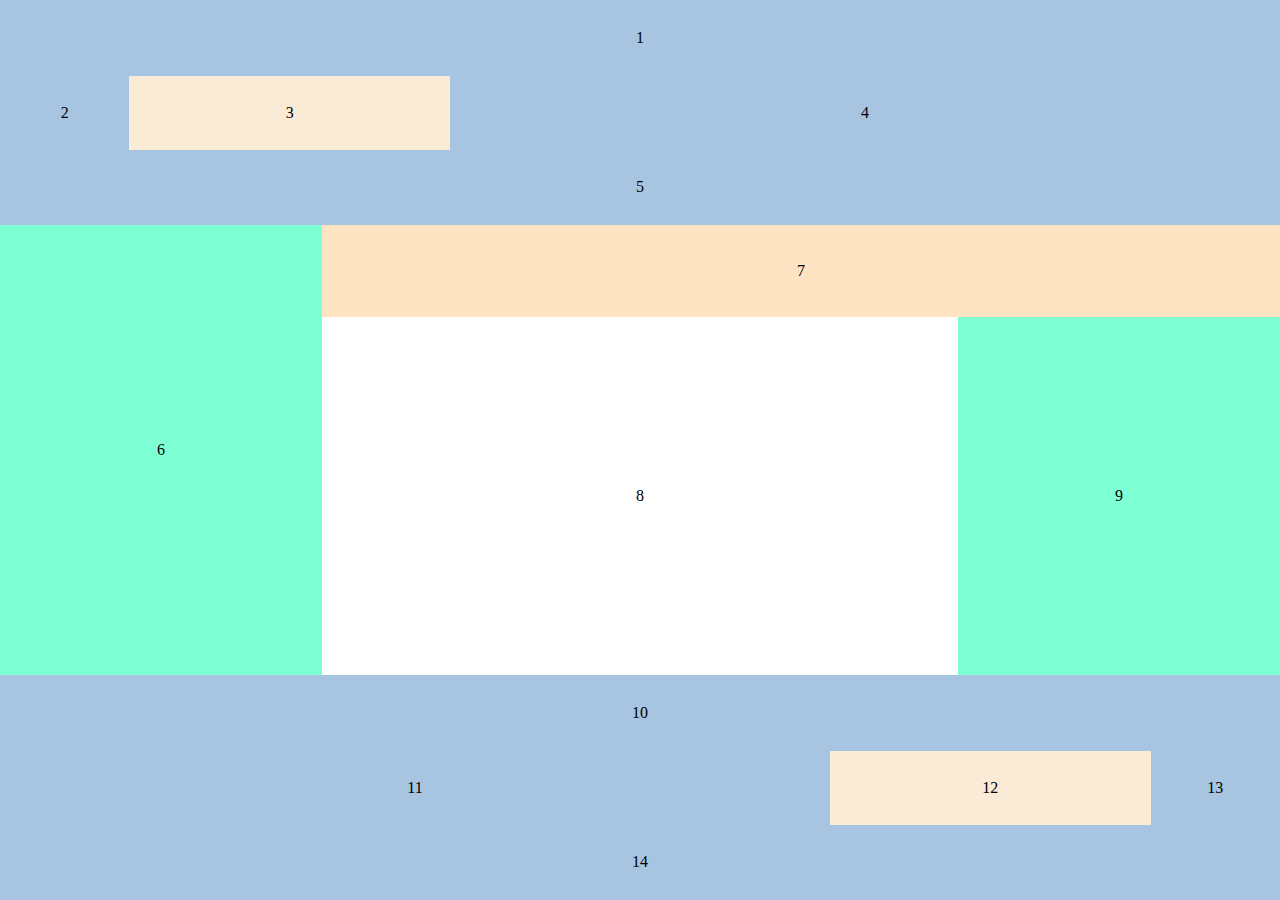
==== index.html @ d8d5c0c3 "main" ====
<!DOCTYPE html>
<html lang="uk">
    <head>
        <meta charset="UTF-8">
        <meta name="viewport" content="width=device-width, initial-scale=1.0">
        <link rel="stylesheet" href="index.css">
        <title>lab_3</title>
    </head>
    <body>
        <table class="custom_header">
            <tr>
                <td class="cell-1" colspan="3">1</td>
            </tr>
            <tr>
                <td class="cell-2">2</td>
                <td class="cell-3">3</td>
                <td class="cell-4">4</td>
            </tr>
            <tr>
                <td class="cell-5" colspan="3">5</td>
            </tr>
        </table>
        <table class="custom_main">
            <tr>
                <td class="cell-6" rowspan="2">6</td>
                <td class="cell-7" colspan="2">7</td>
            </tr>
            <tr>
                <td class="cell-8">8</td>
                <td class="cell-9">9</td>
            </tr>
        </table>
        <table class="custom_footer">
            <tr>
                <td class="cell-10" colspan="3">10</td>
            </tr>
            <tr>
                <td class="cell-11">11</td>
                <td class="cell-12">12</td>
                <td class="cell-13">13</td>
            </tr>
            <tr>
                <td class="cell-14" colspan="3">14</td>
            </tr>
        </table>
    </body>         
</html>
---- index.css ----
*{
    margin: 0;
}
.custom_header, .custom_footer{
    width: 100vw;
    height: 25vh;
    border-collapse: collapse;
}
.custom_main{
    width: 100vw;
    height: 50vh;
    border-collapse: collapse;
}

td{
    text-align: center;
}

.cell-1, .cell-5, .cell-10, .cell-14{
    background-color: #a7c4e0;
    height: auto;
    width: 100vw;
}
.cell-2, .cell-13{
    background-color: #a7c4e0;
    height: 8vh;
    width: 10vw;
}
.cell-3, .cell-12{
    background-color: antiquewhite;
    height: auto;
    width: 25vw;
}
.cell-11, .cell-4{
    background-color: #a7c4e0;
    height: auto;
    width: 65vw;
}

.cell-6, .cell-9{
    background-color: aquamarine;
    width: 25vw;
}
.cell-7{
    background-color: bisque;
    height: 10vh;
    width: auto;
}
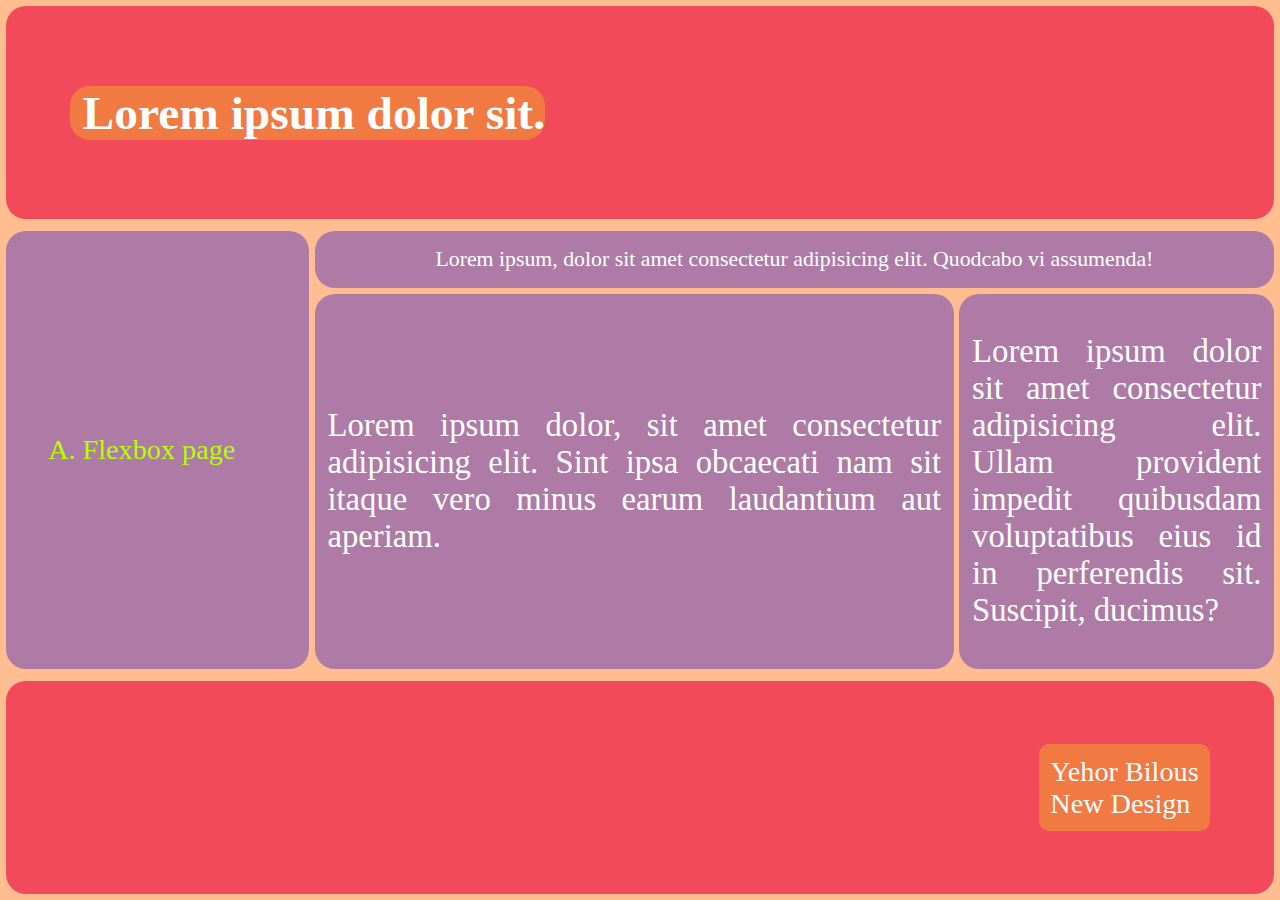
==== commit a87c6c12: "done" ====
--- a/index.html
+++ b/index.html
@@ -1,47 +1,48 @@
 <!DOCTYPE html>
-<html lang="uk">
+<html>
     <head>
-        <meta charset="UTF-8">
-        <meta name="viewport" content="width=device-width, initial-scale=1.0">
-        <link rel="stylesheet" href="index.css">
-        <title>lab_3</title>
+        <meta charset="utf-8">
+        <link rel="stylesheet" href="flexbox.css">
+        <title>lab_2_flexbox</title>
     </head>
+
     <body>
-        <table class="custom_header">
-            <tr>
-                <td class="cell-1" colspan="3">1</td>
-            </tr>
-            <tr>
-                <td class="cell-2">2</td>
-                <td class="cell-3">3</td>
-                <td class="cell-4">4</td>
-            </tr>
-            <tr>
-                <td class="cell-5" colspan="3">5</td>
-            </tr>
-        </table>
-        <table class="custom_main">
-            <tr>
-                <td class="cell-6" rowspan="2">6</td>
-                <td class="cell-7" colspan="2">7</td>
-            </tr>
-            <tr>
-                <td class="cell-8">8</td>
-                <td class="cell-9">9</td>
-            </tr>
-        </table>
-        <table class="custom_footer">
-            <tr>
-                <td class="cell-10" colspan="3">10</td>
-            </tr>
-            <tr>
-                <td class="cell-11">11</td>
-                <td class="cell-12">12</td>
-                <td class="cell-13">13</td>
-            </tr>
-            <tr>
-                <td class="cell-14" colspan="3">14</td>
-            </tr>
-        </table>
-    </body>         
-</html>+        <header>
+            <div class="block-1">
+                <div class="block-x">
+                    <h1 class="text-x">Lorem ipsum dolor sit.</h1>
+                </div>
+            </div>
+        </header>
+        <div class="block-main">
+            <div class="block-2">
+                <ul class="list-1">
+                    <li class="curr-page"><a class="curr-page" href="index.html">Flexbox page</a></li>
+                </ul>
+            </div>
+            <div class="block-3-4-5">
+                <div class="block-3">
+                    <p class="text-3">Lorem ipsum, dolor sit amet consectetur adipisicing elit. Quodcabo vi assumenda!</p>
+                </div>
+                <div class="block-4-5">
+                    <div class="block-4">
+                        <p class="text-5">Lorem ipsum dolor, sit amet consectetur adipisicing elit. Sint ipsa obcaecati nam sit itaque vero minus earum laudantium aut aperiam.</p>
+                    </div>
+                    <div class="block-5">
+                        <p class="text-5">Lorem ipsum dolor sit amet consectetur adipisicing elit. Ullam provident impedit quibusdam voluptatibus eius id in perferendis sit. Suscipit, ducimus?</p>
+                    </div>
+                </div>
+            </div>
+        </div>
+        <footer>
+            <div class="block-6">
+                <div class="block-y">
+                    <ol class="list-2">
+                        <li>Yehor Bilous</li>
+                        <li>New Design</li>
+                    </ol>
+                </div>
+            </div>
+        </footer>
+    </body>
+</html>
--- a/flexbox.css
+++ b/flexbox.css
@@ -0,0 +1,278 @@
+*{
+    margin: 0;
+}
+
+html{
+    overflow: hidden;
+}
+
+::-webkit-scrollbar{
+    width: 0.5vw;
+    height: 0.5vw;
+}
+  
+/* Track */
+::-webkit-scrollbar-track{
+    background: #00000000;
+}
+  
+/* Handle */
+::-webkit-scrollbar-thumb{
+    background: rgba(202, 202, 202, 0);
+    border-radius: 10px;
+}
+  
+/* Handle on hover */
+::-webkit-scrollbar-thumb:hover{
+    background: rgba(255, 255, 255, 0);
+}
+
+a{
+    text-decoration: none;
+    color: white;
+}
+
+header{
+    width: 100vw;
+    height: 25vh;
+    min-height: 100px;
+    box-sizing: border-box;
+    padding: calc(0.2vw + 0.36vh);
+    background-color: #ffbd90;
+}
+
+.block-1{
+    width: 100%;
+    height: 100%;
+    overflow: hidden;
+    box-sizing: border-box;
+    display: flex;
+    padding-left: 5vw;
+    justify-content: left;
+    align-items: center;
+    border-radius: 20px;
+    background-color: #f34a5b;
+}
+
+.block-x{
+    width: auto;
+    height: auto;
+    min-height: 25px;
+
+    border-radius: 20px;
+    background-color: #ecf00249;
+}
+
+.text-x{
+    margin-left: 1vw;
+    color: #ffffff;
+    font-size: calc(1.6vw + 3vh);
+}
+
+@media screen and (max-height: 400px){
+    .text-x{
+        font-size: calc(1.6vw + 12px);
+    }
+}
+
+.block-main{
+    width: 100vw;
+    height: 50vh;
+    min-height: 200px;
+    box-sizing: border-box;
+    display: flex;
+    flex-direction: row;
+    padding: calc(0.2vw + 0.36vh);
+
+    background-color: #ffbd90;
+}
+
+.block-2{
+    width: 24%;
+    height: 100%;
+    display: flex;
+    box-sizing: border-box;
+    margin-right: calc(0.2vw + 0.36vh);
+    overflow-y: scroll;
+    padding-left: 1vw;
+    justify-content:left;
+    align-items: center;
+    background-color: #5833bf7b;
+    border-radius: 20px;
+}
+
+.list-1{
+    color: rgb(255, 255, 255);
+    font-size: calc(1.5vw + 1vh);
+    list-style: upper-latin;
+    padding-left: 5vw;
+}
+
+
+.block-3-4-5{
+    width: 76%;
+    height: 100%;
+    box-sizing: border-box;
+    display: flex;
+    flex-direction: column;
+    background-color: rgba(255, 255, 255, 0);
+}
+
+.block-3{
+    width: 100%;
+    height: 13%;
+    box-sizing: border-box;
+    margin-bottom: calc(0.2vw + 0.36vh);
+    overflow-y: scroll;
+    text-align: center;
+    align-content: center;
+    background-color: #5833bf7b;
+    border-radius: 20px;
+}
+
+.block-4-5{
+    width: 100%;
+    height: calc(87% - 0.2vw - 0.36vh);
+    display: flex;
+    flex-direction: row;
+    box-sizing: border-box;
+}
+
+.block-4{
+    width: 67%;
+    height: 100%;
+    box-sizing: border-box;
+    margin-right: calc(0.2vw + 0.32vh);
+    padding: 1vw;
+    overflow-y: scroll;
+    display: flex;
+    align-items: center;
+    text-align: justify;
+    justify-content: center;
+    overflow: hidden;
+
+    background-color: #5833bf7b;
+    border-radius: 20px;
+}
+
+.block-5{
+    width: 33%;
+    height: 100%;
+    box-sizing: border-box;
+    overflow-y: scroll;
+    padding: 1vw;
+    justify-content: center;
+    text-align: justify;
+    align-content: center;
+
+
+    background-color: #5833bf7b;
+    border-radius: 20px;
+}
+
+@media screen and (max-height: 400px){
+    .list-1{
+        font-size: calc(1.5vw + 4px);
+    }
+}
+
+.curr-page{
+    color: rgb(183, 255, 0);
+}
+
+.text-3{
+    color: white;
+    font-size: calc(1vw + 1vh);
+}
+
+@media screen and (max-height: 400px){
+    .text-3{
+        font-size: calc(1vw + 4px);
+    }
+}
+
+.text-5{
+    color: white;
+    font-size: calc(1.5vw + 1.5vh);
+}
+
+@media screen and (max-height: 400px){
+    .text-5{
+        font-size: calc(1.5vw + 6px);
+    }
+}
+
+footer{
+    width: 100vw;
+    height: 25vh;
+    min-height: 100px;
+    box-sizing: border-box;
+    padding: calc(0.2vw + 0.36vh);
+    background-color: #ffbd90;
+}
+
+.block-6{
+    width: 100%;
+    height: 100%;
+    overflow: hidden;
+    display: flex;
+    box-sizing: border-box;
+    align-items: center;
+    justify-content: right;
+    padding-right: 5vw;
+    padding-right: vw;
+    border-radius: 20px;
+    background-color: #f34a5b;
+}
+
+.block-y{
+    width: auto;
+    height: auto;
+    min-height: 25px;
+    box-sizing: border-box;
+    padding: calc(0.4vw + 0.72vh);
+
+    border-radius: 10px;
+    background-color: #ecf00249;
+}
+
+.list-2{
+    color: rgb(255, 255, 255);
+    font-size: calc(1.5vw + 1vh);
+    list-style: none;
+    padding-left: 0%;
+}
+
+@media screen and (max-height: 400px){
+    .list-2{
+        font-size: calc(1.5vw + 4px);
+    }
+}
+
+@media (max-aspect-ratio: 4/3){
+    .block-main{
+        flex-direction: column;
+    }
+    .block-2{
+        width: calc(100vw - 0.4vw - 0.72vh);
+        margin-bottom: calc(0.2vw + 0.36vh);
+        height: 15vh;
+    }
+    .block-3{
+        width: calc(100vw - 0.4vw - 0.72vh);
+        height: 20vh;
+    }
+    .block-3-4-5{
+        flex-direction: column;
+    }
+    .block-4-5{
+        flex-direction: column;
+    }
+    .block-4{
+        width: calc(100vw - 0.4vw - 0.72vh);
+        margin-bottom: calc(0.2vw + 0.36vh);
+    }
+    .block-5{
+        width: calc(100vw - 0.4vw - 0.72vh);
+    }
+}